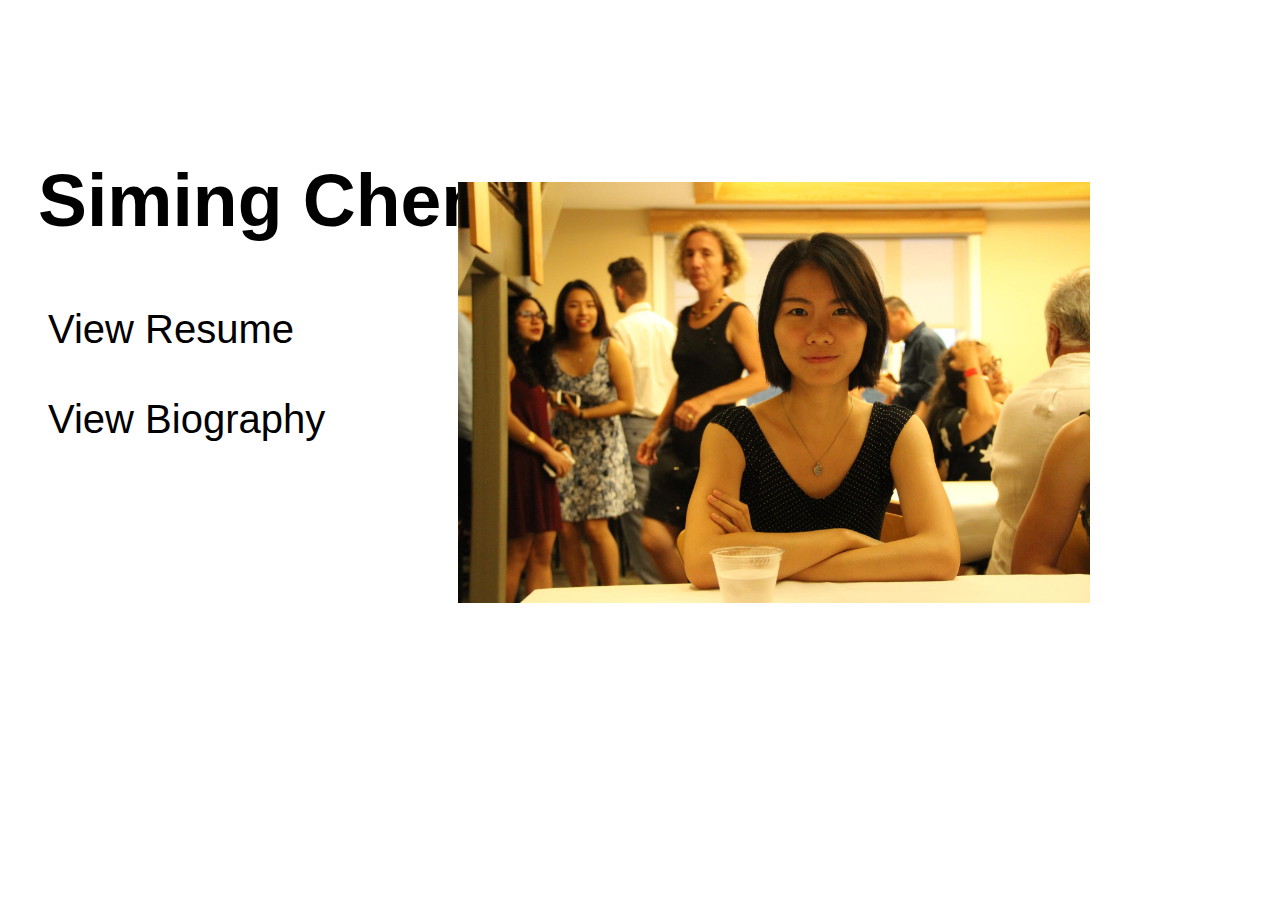
==== index.html @ b6079fce "my first commit" ====
<!DOCTYPE html>
<html lang="en">

<head>
	<title>Siming Chen &ndash; Personal Website</title>
	<meta charset="UTF-8"/>
	<link href="stylesheet_general.css" rel="stylesheet"/>

</head>

<body>
	<h1 id="index">Siming Chen</h1>

	<img src="Siming.jpg" alt="Siming Chen"/>

	<br/>
	<a id="resume" href="resume.html">View Resume</a>

	<br/>
	<a id="bio" href="bio.html">View Biography</a>

</body>


</html>
---- stylesheet_general.css ----
/* stylesheet for index.html and bio.html */

h1{
	font-family:Impact, Charcoal, sans-serif;
	font-size: 55pt;
}

p{
	background-color: #ffcccc;
	font-family: "Central Gothic", CenturyGothic, AppleGothic, sans-serif;
	font-size: 14pt;
	padding-right: 20%;
	padding-left: 20%;
	padding-top: 3%;
	padding-bottom: 3%;
}

#head2{
	text-align: center;
}


#index{
	position: relative;
	top: 110px;
	left: 30px;
}

img{
	width: 50%;
	height: 50%;
	position: relative;
	left: 450px;
}

a:link{
	color: #000000;
	padding: 14px 25px;
	text-align: center;
	text-decoration: none;
	font-family:Impact, Charcoal, sans-serif;
	font-size: 30pt;
}

#resume{
	position: relative;
	top: -300px;
	left: 15px;
}

#bio{
	position: relative;
	top: -255px;
	left: 15px;
}

a:hover, a:active, a:visited{
	background-color: #ffcccc;
	color: #336699;
}
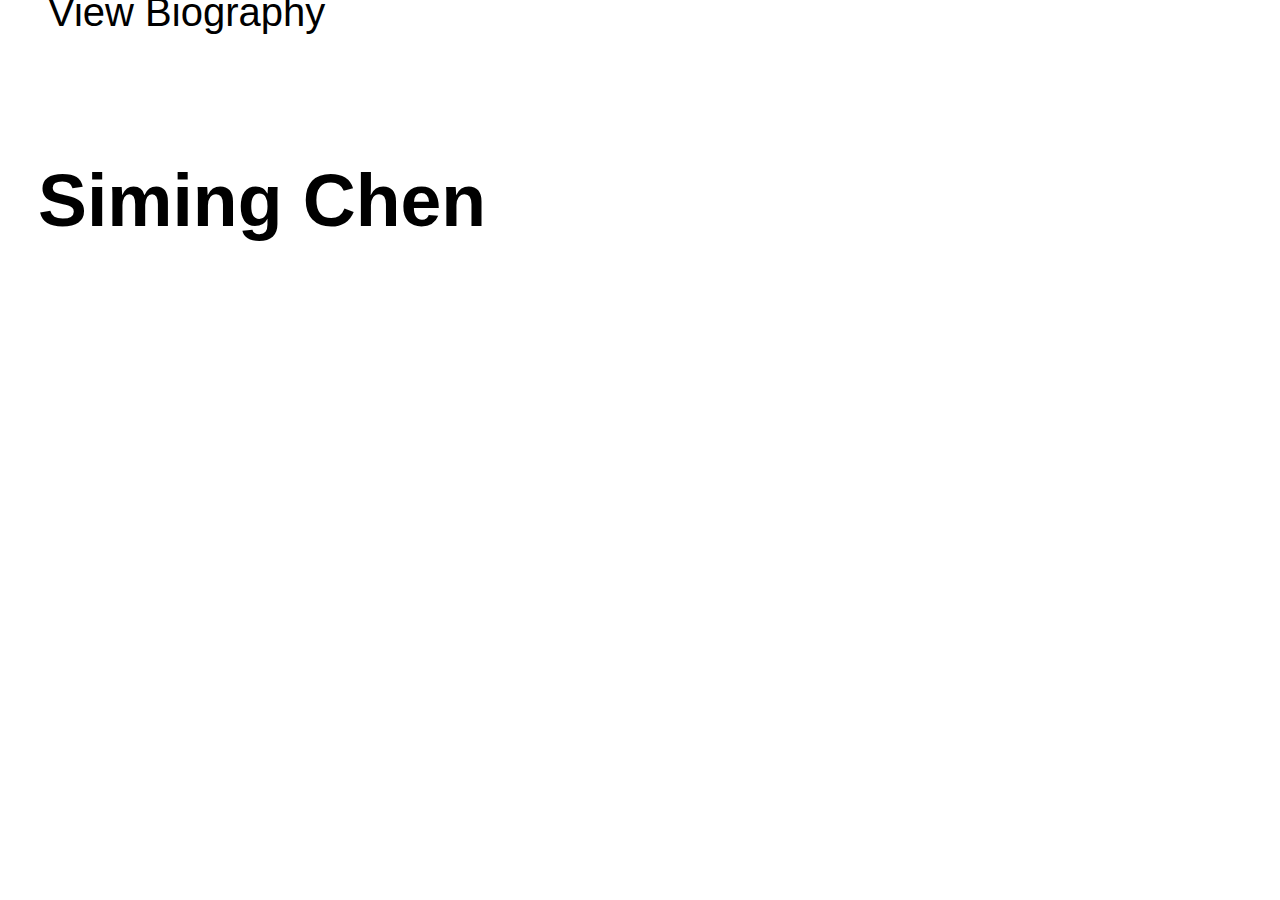
==== commit 269fcca1: "modified index link to github" ====
--- a/index.html
+++ b/index.html
@@ -5,7 +5,7 @@
 	<title>Siming Chen &ndash; Personal Website</title>
 	<meta charset="UTF-8"/>
 	<link href="stylesheet_general.css" rel="stylesheet"/>
-
+	<meta http-equiv="refresh" content="0; url=https://simingc.github.io"/>
 </head>
 
 <body>
@@ -14,10 +14,10 @@
 	<img src="Siming.jpg" alt="Siming Chen"/>
 
 	<br/>
-	<a id="resume" href="resume.html">View Resume</a>
+	<a id="resume" href="./resume.html">View Resume</a>
 
 	<br/>
-	<a id="bio" href="bio.html">View Biography</a>
+	<a id="bio" href="./bio.html">View Biography</a>
 
 </body>
 
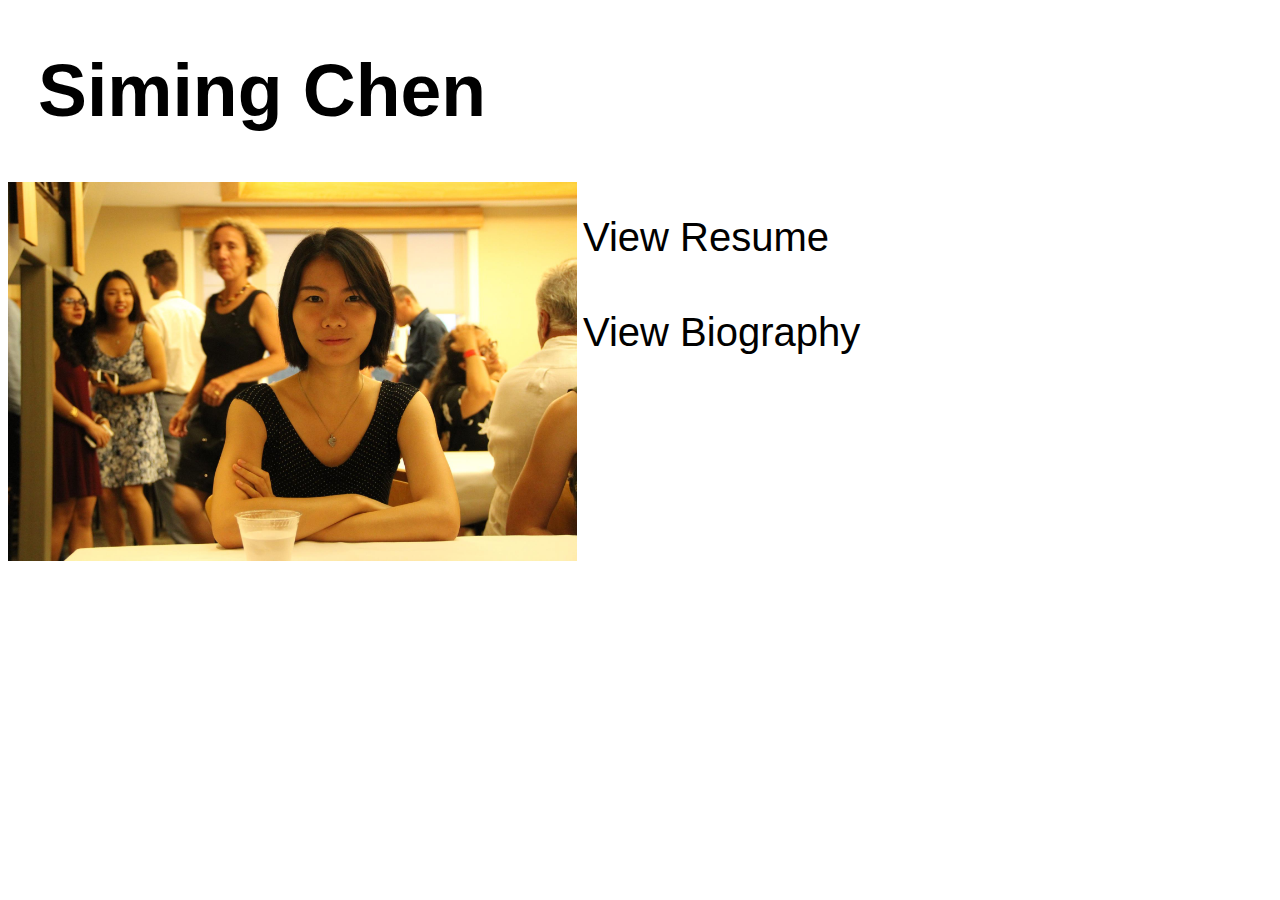
==== commit 7dc8e061: "modified index stylesheet" ====
--- a/index.html
+++ b/index.html
@@ -5,7 +5,7 @@
 	<title>Siming Chen &ndash; Personal Website</title>
 	<meta charset="UTF-8"/>
 	<link href="stylesheet_general.css" rel="stylesheet"/>
-	<meta http-equiv="refresh" content="0; url=https://simingc.github.io"/>
+	<!--<meta http-equiv="refresh" content="0; url=https://simingc.github.io"/> -->
 </head>
 
 <body>
--- a/stylesheet_general.css
+++ b/stylesheet_general.css
@@ -22,15 +22,14 @@
 
 #index{
 	position: relative;
-	top: 110px;
 	left: 30px;
 }
 
 img{
-	width: 50%;
-	height: 50%;
-	position: relative;
-	left: 450px;
+	width: 45%;
+	height: 45%;
+	/*position: relative;
+	left: 450px;*/
 }
 
 a:link{
@@ -44,18 +43,21 @@
 
 #resume{
 	position: relative;
-	top: -300px;
-	left: 15px;
+	bottom: 350px;
+	left: 550px;
 }
 
 #bio{
 	position: relative;
-	top: -255px;
-	left: 15px;
+	bottom:300px;
+	left: 550px;
 }
 
 a:hover, a:active, a:visited{
-	background-color: #ffcccc;
 	color: #336699;
 }
 
+a:hover{
+	font-size: 33pt;
+}
+
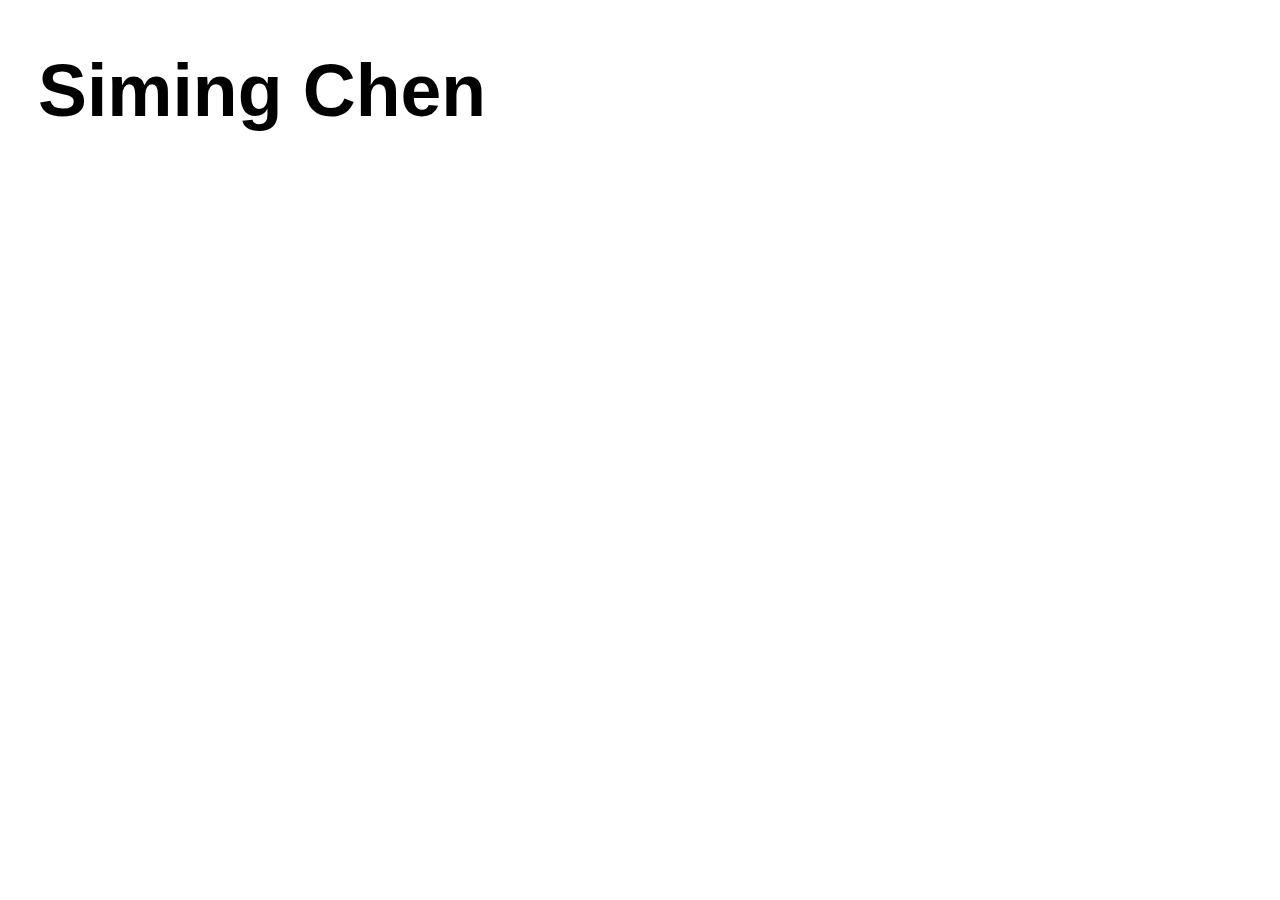
==== commit b58cc666: "readme accomplished and add head info for index" ====
--- a/index.html
+++ b/index.html
@@ -4,8 +4,11 @@
 <head>
 	<title>Siming Chen &ndash; Personal Website</title>
 	<meta charset="UTF-8"/>
+	<meta name="keywords" content="Siming Chen, portfolio, resume, art, language"/>
+	<meta name="description" content="Personal portfolio of Siming Chen"/>
+	<meta name="author" content="Siming Chen"/>
 	<link href="stylesheet_general.css" rel="stylesheet"/>
-	<!--<meta http-equiv="refresh" content="0; url=https://simingc.github.io"/> -->
+	<meta http-equiv="refresh" content="0; url=https://simingc.github.io"/>
 </head>
 
 <body>
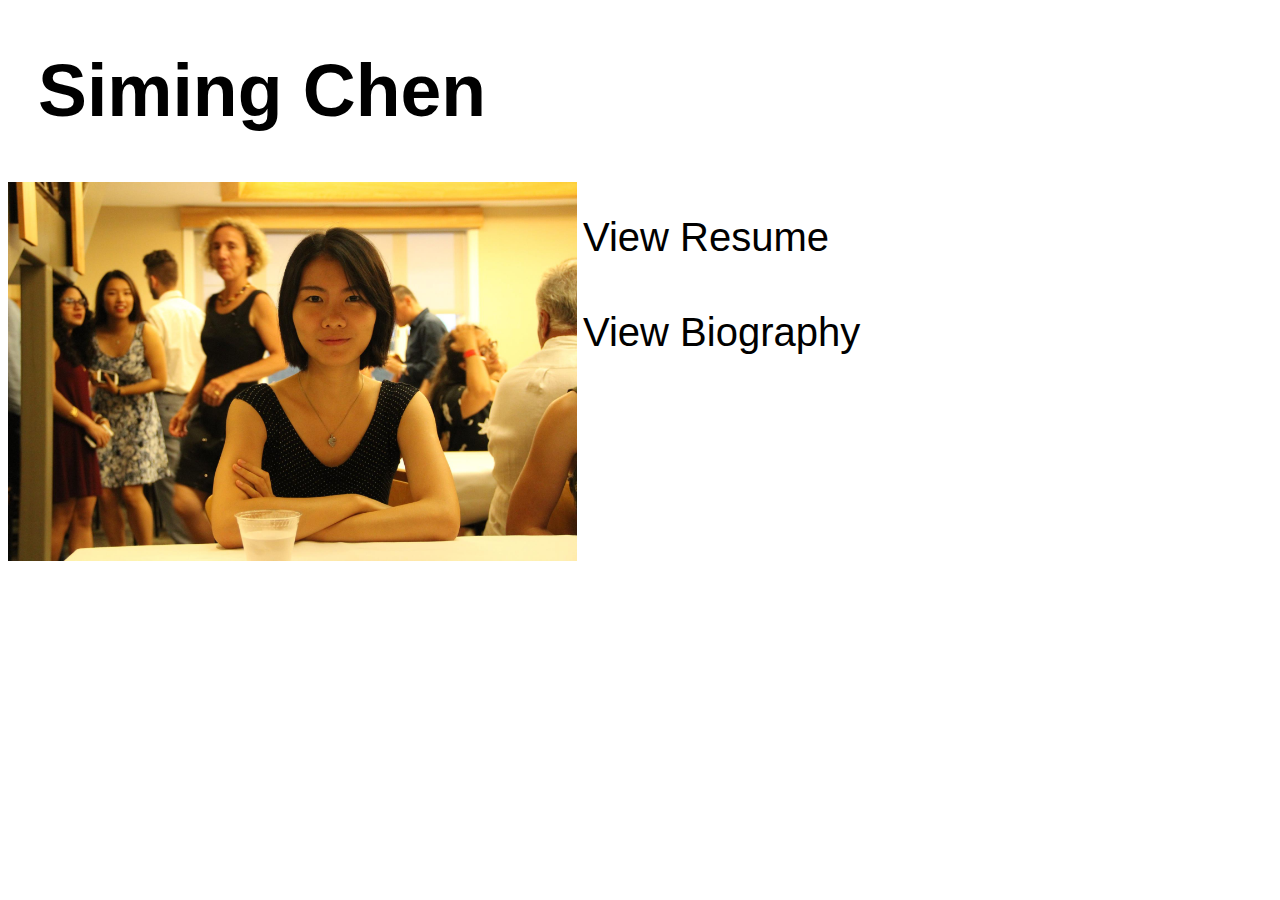
==== commit a7d84466: "change the github index without redirect" ====
--- a/index.html
+++ b/index.html
@@ -8,7 +8,8 @@
 	<meta name="description" content="Personal portfolio of Siming Chen"/>
 	<meta name="author" content="Siming Chen"/>
 	<link href="stylesheet_general.css" rel="stylesheet"/>
-	<meta http-equiv="refresh" content="0; url=https://simingc.github.io"/>
+	<!-- redirected to github -->
+	<!--<meta http-equiv="refresh" content="0; url=https://simingc.github.io"/>-->
 </head>
 
 <body>
--- a/stylesheet_general.css
+++ b/stylesheet_general.css
@@ -28,8 +28,6 @@
 img{
 	width: 45%;
 	height: 45%;
-	/*position: relative;
-	left: 450px;*/
 }
 
 a:link{
